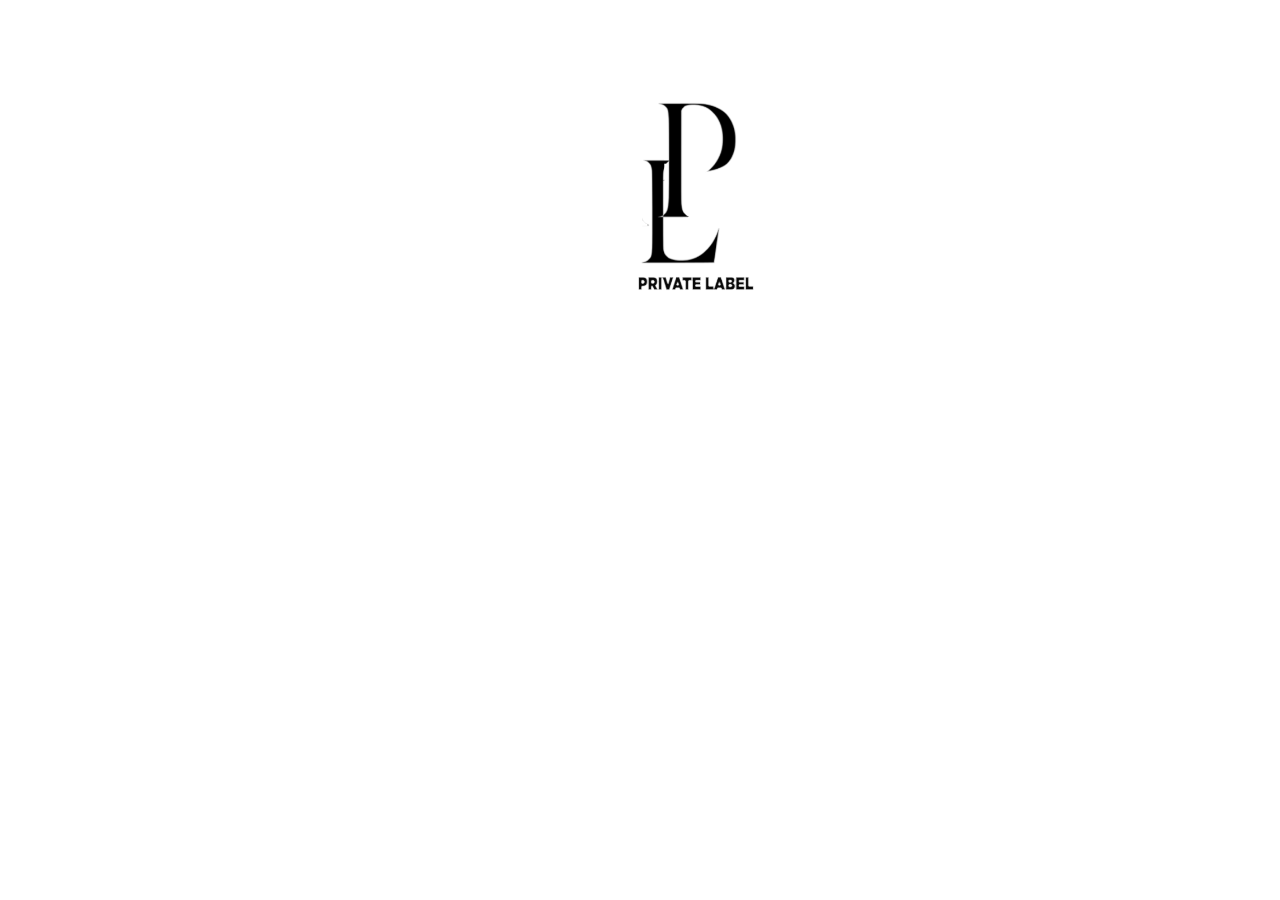
==== private-label.html @ 5413bd38 "Reduce Private Label lockup size" ====
<!doctype html>
<html lang="en">
<meta charset="utf-8">
<meta name="viewport" content="width=device-width, initial-scale=1">
<title>Private Label — Interlock</title>
<link rel="stylesheet" href="https://fonts.googleapis.com/css2?family=Geist:wght@500&display=swap">
<style>
*{box-sizing:border-box}
body{margin:0;background:#f8f6f0;color:#000;font:500 16px Geist,Arial,sans-serif}
main{position:relative;height:100dvh;overflow:hidden}
.brand{position:absolute;top:clamp(19px,8vh,58px);left:4.5%;font-size:clamp(43px,8vw,94px);line-height:.84;letter-spacing:-.09em}
.brand span{margin-left:.4em}
.heading{position:absolute;left:12px;top:54%;font-size:24px;letter-spacing:-.045em}
.heading::after{content:"";position:absolute;left:-12px;top:29px;border-top:1px dashed;width:calc(100% + 12px);pointer-events:none}
button{font:inherit;background:none;border:0;color:inherit;cursor:pointer}
.replay{padding:3px 8px 6px 0;font-size:32px;line-height:1}
figure{position:absolute;left:16%;top:43%;width:clamp(100px,12vw,146px);margin:0}
.art{position:relative}
canvas{display:block;width:100%;height:auto}
.ink{position:absolute;inset:0}
.caption{margin-top:9px}
footer{position:absolute;right:4%;bottom:12px;line-height:.95;letter-spacing:-.04em}
footer span{display:block;margin-left:.4em}
footer small{display:block;margin-left:.55em}
@media(max-width:600px){figure{left:50%;translate:-50% 0;top:61%;width:min(30vw,15dvh)}}
.art{overflow:visible;isolation:isolate;background:#07090f;filter:invert(1)}
.art canvas{filter:brightness(0) invert(1)}
.art .ink{mix-blend-mode:difference;z-index:2}
.art .impression{position:relative;inset:auto;opacity:1}
.art .ink,.art .impression{will-change:transform}
@media(prefers-reduced-motion:no-preference){
.play .impression{animation:interlock-p 1.52s cubic-bezier(.41,.23,.25,1) both}
.play .ink{animation:interlock-l 1.46s cubic-bezier(.41,.23,.25,1) .12s both}
.play .caption{animation:interlock-name .42s ease-out 1.74s both}
}
@keyframes interlock-p{0%{opacity:0;transform:translate(clamp(130px,18vw,200px),-9px)}12%{opacity:0}42%{opacity:1}to{opacity:1;transform:translate(0,0)}}
@keyframes interlock-l{0%{opacity:0;transform:translate(clamp(-190px,-17vw,-125px),12px)}12%{opacity:0}42%{opacity:1}to{opacity:1;transform:translate(0,0)}}
@keyframes interlock-name{from{opacity:0}to{opacity:1}}

.art{background:none;filter:none;isolation:auto}
.art canvas{filter:none}
.art .impression,.art .ink{visibility:hidden;animation:none!important}
.art .composite{position:absolute;top:-50%;left:-150%;width:400%;max-width:none;pointer-events:none}
body{background:transparent}
figure{left:calc(49% + min(5.4vw,11dvh,72.5px));top:11%;translate:-50% 0;width:min(9.5vw,19.4dvh,128px)}
@media(max-width:600px){figure{left:68%;top:28%;width:min(21vw,13.2dvh);translate:-50% 0}}
</style>
<main><figure aria-label="Private Label">
<div class="art"><canvas class="impression" aria-hidden="true"></canvas><canvas class="ink" aria-hidden="true"></canvas></div>
<canvas class="caption" aria-hidden="true"></canvas>
</figure>

</main>
<script>
const logo=new Image();
const figure=document.querySelector('figure');
let motion;
function replay(){
 const p=document.querySelector('.impression');
 const l=document.querySelector('.ink');
 if(!p.dataset.ready) return;
 cancelAnimationFrame(motion);
 figure.classList.remove('play');
 void figure.offsetWidth;
 figure.classList.add('play');
 let view=document.querySelector('.composite');
 if(!view){
  view=document.createElement('canvas');
  view.className='composite';
  p.parentElement.append(view);
 }
 view.width=p.width*4;
 const insetY=Math.round(p.height/2);
 view.height=p.height+2*insetY;
 const ctx=view.getContext('2d');
 const reduced=matchMedia('(prefers-reduced-motion: reduce)').matches;
 const origin=p.width*1.5;
 const units=p.width/p.getBoundingClientRect().width;
 const reach=Math.min(185,Math.max(125,innerWidth*.17))*units;
 const clamp=x=>Math.max(0,Math.min(1,x));
 const smooth=x=>x*x*(3-2*x);
 const start=performance.now();
 function draw(now){
  const elapsed=reduced?1740:now-start;
  ctx.clearRect(0,0,view.width,view.height);
  for(const [image,direction,lateral,vertical,delay,duration] of [[p,1,.84,-60,0,1520],[l,-1,1.12,24,120,1460]]){
   const t=clamp((elapsed-delay)/duration);
   const remaining=1-smooth(t);
   const x=origin+direction*reach*lateral*remaining;
   const y=insetY+vertical*units*remaining;
   ctx.globalCompositeOperation=direction===1?'source-over':'xor';
   ctx.globalAlpha=smooth(clamp((t-.12)/.50));
   ctx.drawImage(image,x,y);
  }
  ctx.globalAlpha=1;
  if(elapsed<1580) motion=requestAnimationFrame(draw);
 }
 draw(start);
}
window.addEventListener('message',event=>{if(event.origin===location.origin && event.data==='play-private-label') replay();});
logo.onload=()=>{
 const source=document.createElement('canvas');
 const width=source.width=logo.naturalWidth;
 const height=source.height=logo.naturalHeight;
 const ctx=source.getContext('2d');
 ctx.drawImage(logo,0,0);
 const data=ctx.getImageData(0,0,width,height);
 const opacity=new Uint8ClampedArray(width*height);
 for(let i=0;i<opacity.length;i++) opacity[i]=(data.data[i*4]-data.data[i*4+2])*255/235;
 for(let y=0;y<height;y++) for(let x=0;x<width;x++){
  const i=y*width+x, p=i*4;
  const radius=y<height*.89?2:1;
  const edge=Math.min(opacity[i],opacity[i-radius]??0,opacity[i+radius]??0,opacity[i-width*radius]??0,opacity[i+width*radius]??0);
  data.data[p]=data.data[p+1]=data.data[p+2]=0;
  data.data[p+3]=opacity[i]*.2+edge*.8;
 }
 ctx.putImageData(data,0,0);
 const split=Math.round(height*.89);
 const owner=new Int32Array(width*split);
 const regions=[];
 for(let i=0;i<owner.length;i++){
  if(owner[i] || data.data[i*4+3]<170) continue;
  const id=regions.length+1;
  const queue=[i];
  owner[i]=id;
  let left=width;
  for(let j=0;j<queue.length;j++){
   const k=queue[j],x=k%width,y=Math.floor(k/width);
   left=Math.min(left,x);
   for(let dy=-1;dy<=1;dy++) for(let dx=-1;dx<=1;dx++){
    if(x+dx<0||x+dx>=width||y+dy<0||y+dy>=split) continue;
    const n=k+dy*width+dx;
    if(!owner[n]&&data.data[n*4+3]>=170){owner[n]=id;queue.push(n);}
   }
  }
  regions.push({id,left,size:queue.length});
 }
 const letters=regions.sort((a,b)=>b.size-a.size).slice(0,2).sort((a,b)=>a.left-b.left);
 const separated=letters.length===2 && letters[1].size>width;
 const pShape=letters[0]?.id;
 for(const [selector,top,length] of [['.ink',0,split],['.impression',0,split],['.caption',split,height-split]]){
  const canvas=document.querySelector(selector);
  canvas.width=width;
  canvas.height=length;
  const paint=canvas.getContext('2d');
  paint.drawImage(source,0,top,width,length,0,0,width,length);
  if(selector!=='.caption'){
   const layer=paint.getImageData(0,0,width,length);
   for(let y=0;y<length;y++) for(let x=0;x<width;x++){
    const u=x/width,v=y/height;
    const letter=owner[y*width+x] || owner[y*width+x-1] || owner[y*width+x+1] || owner[(y-1)*width+x] || owner[(y+1)*width+x];
    const innerHook=v>=.326 && v<.429 && u>=.465;
    const isP=innerHook || (separated&&letter?letter===pShape:
     v<.30 || (u<.28&&v<.67) || (u>.465&&v<.429));
    if(isP!==(selector==='.impression')) layer.data[(y*width+x)*4+3]=0;
    else{
     const alpha=(y*width+x)*4+3;
     layer.data[alpha]=Math.max(0,Math.min(255,(layer.data[alpha]-22)*1.16));
    }
   }
   if(selector==='.impression'){
    const visited=new Uint8Array(width*length);
    let main=[];
    for(let start=0;start<visited.length;start++){
     if(visited[start]||!layer.data[start*4+3]) continue;
     const group=[start];
     visited[start]=1;
     for(let j=0;j<group.length;j++){
      const point=group[j],x=point%width,y=Math.floor(point/width);
      for(let dy=-1;dy<=1;dy++) for(let dx=-1;dx<=1;dx++){
       if(x+dx<0||x+dx>=width||y+dy<0||y+dy>=length) continue;
       const next=point+dx+dy*width;
       if(!visited[next]&&layer.data[next*4+3]){
        visited[next]=1;
        group.push(next);
       }
      }
     }
     if(group.length>main.length) main=group;
    }
    for(const point of main) visited[point]=2;
    for(let i=0;i<visited.length;i++) if(visited[i]!==2) layer.data[i*4+3]=0;
   }
   paint.putImageData(layer,0,0);
  }
 }
 document.querySelector('.impression').dataset.ready="true";
 replay();
};
logo.src='[data-uri]';
</script>
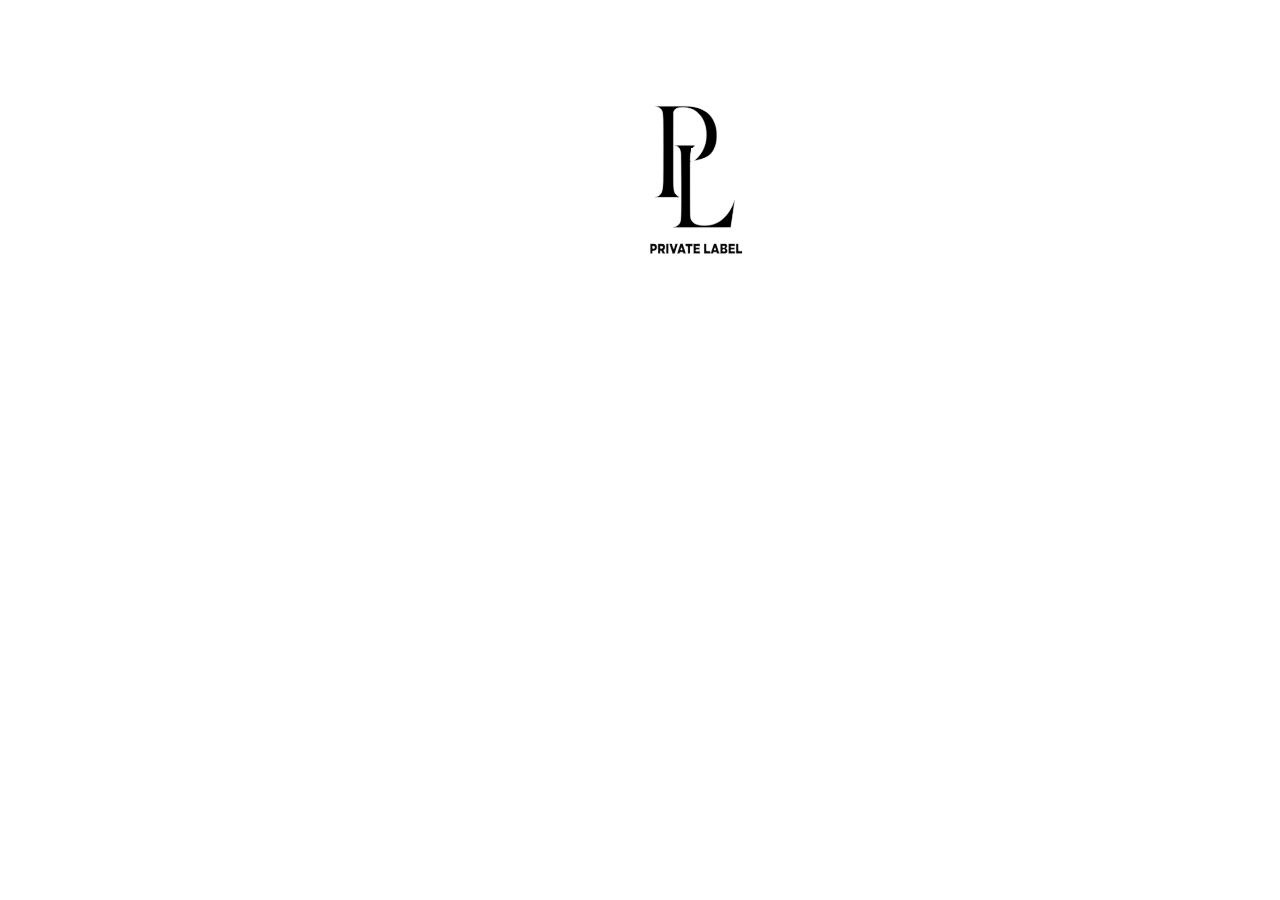
==== commit 09de0718: "Scale down Private Label again" ====
--- a/private-label.html
+++ b/private-label.html
@@ -42,8 +42,8 @@
 .art .impression,.art .ink{visibility:hidden;animation:none!important}
 .art .composite{position:absolute;top:-50%;left:-150%;width:400%;max-width:none;pointer-events:none}
 body{background:transparent}
-figure{left:calc(49% + min(5.4vw,11dvh,72.5px));top:11%;translate:-50% 0;width:min(9.5vw,19.4dvh,128px)}
-@media(max-width:600px){figure{left:68%;top:28%;width:min(21vw,13.2dvh);translate:-50% 0}}
+figure{left:calc(49% + min(5.4vw,11dvh,72.5px));top:11%;translate:-50% 0;width:min(7.6vw,15.5dvh,102px)}
+@media(max-width:600px){figure{left:68%;top:28%;width:min(16.8vw,10.6dvh);translate:-50% 0}}
 </style>
 <main><figure aria-label="Private Label">
 <div class="art"><canvas class="impression" aria-hidden="true"></canvas><canvas class="ink" aria-hidden="true"></canvas></div>
@@ -203,3 +203,4 @@
 
 
 
+
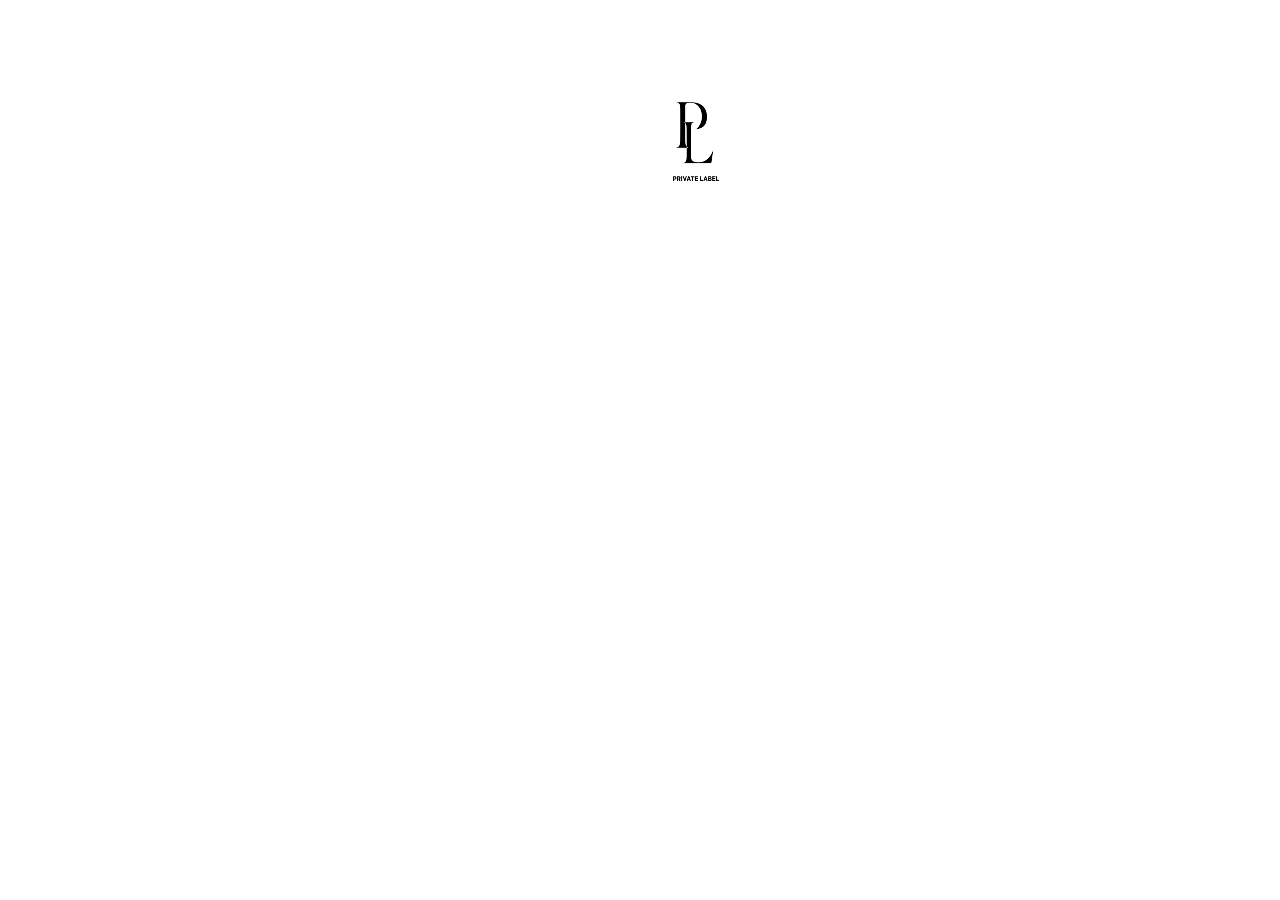
==== commit d6c63f6a: "Halve the Private Label logo size" ====
--- a/private-label.html
+++ b/private-label.html
@@ -40,10 +40,10 @@
 .art{background:none;filter:none;isolation:auto}
 .art canvas{filter:none}
 .art .impression,.art .ink{visibility:hidden;animation:none!important}
-.art .composite{position:absolute;top:-50%;left:-150%;width:400%;max-width:none;pointer-events:none}
+.art .composite{position:absolute;top:-100%;left:-350%;width:800%;max-width:none;pointer-events:none}
 body{background:transparent}
-figure{left:calc(49% + min(5.4vw,11dvh,72.5px));top:11%;translate:-50% 0;width:min(7.6vw,15.5dvh,102px)}
-@media(max-width:600px){figure{left:68%;top:28%;width:min(16.8vw,10.6dvh);translate:-50% 0}}
+figure{left:calc(49% + min(5.4vw,11dvh,72.5px));top:11%;translate:-50% 0;width:min(3.8vw,7.75dvh,51px)}
+@media(max-width:600px){figure{left:68%;top:28%;width:min(8.4vw,5.3dvh);translate:-50% 0}}
 </style>
 <main><figure aria-label="Private Label">
 <div class="art"><canvas class="impression" aria-hidden="true"></canvas><canvas class="ink" aria-hidden="true"></canvas></div>
@@ -69,12 +69,12 @@
   view.className='composite';
   p.parentElement.append(view);
  }
- view.width=p.width*4;
- const insetY=Math.round(p.height/2);
+ view.width=p.width*8;
+ const insetY=p.height;
  view.height=p.height+2*insetY;
  const ctx=view.getContext('2d');
  const reduced=matchMedia('(prefers-reduced-motion: reduce)').matches;
- const origin=p.width*1.5;
+ const origin=p.width*3.5;
  const units=p.width/p.getBoundingClientRect().width;
  const reach=Math.min(185,Math.max(125,innerWidth*.17))*units;
  const clamp=x=>Math.max(0,Math.min(1,x));
@@ -204,3 +204,4 @@
 
 
 
+
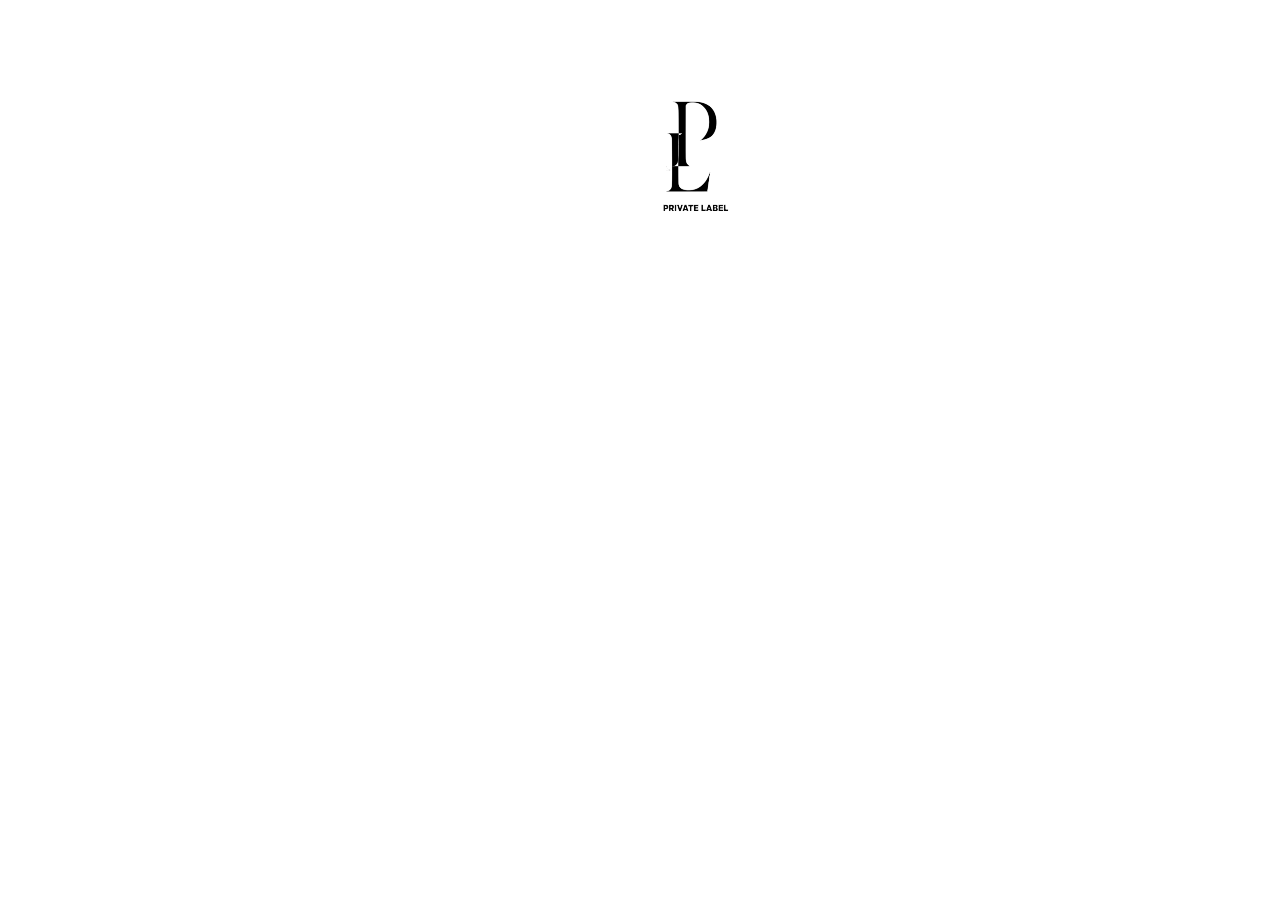
==== commit 1a30af0f: "Set Private Label to half its original size" ====
--- a/private-label.html
+++ b/private-label.html
@@ -42,8 +42,8 @@
 .art .impression,.art .ink{visibility:hidden;animation:none!important}
 .art .composite{position:absolute;top:-100%;left:-350%;width:800%;max-width:none;pointer-events:none}
 body{background:transparent}
-figure{left:calc(49% + min(5.4vw,11dvh,72.5px));top:11%;translate:-50% 0;width:min(3.8vw,7.75dvh,51px)}
-@media(max-width:600px){figure{left:68%;top:28%;width:min(8.4vw,5.3dvh);translate:-50% 0}}
+figure{left:calc(49% + min(5.4vw,11dvh,72.5px));top:11%;translate:-50% 0;width:min(5.4vw,11dvh,72.5px)}
+@media(max-width:600px){figure{left:68%;top:28%;width:min(12vw,7.5dvh);translate:-50% 0}}
 </style>
 <main><figure aria-label="Private Label">
 <div class="art"><canvas class="impression" aria-hidden="true"></canvas><canvas class="ink" aria-hidden="true"></canvas></div>
@@ -205,3 +205,4 @@
 
 
 
+
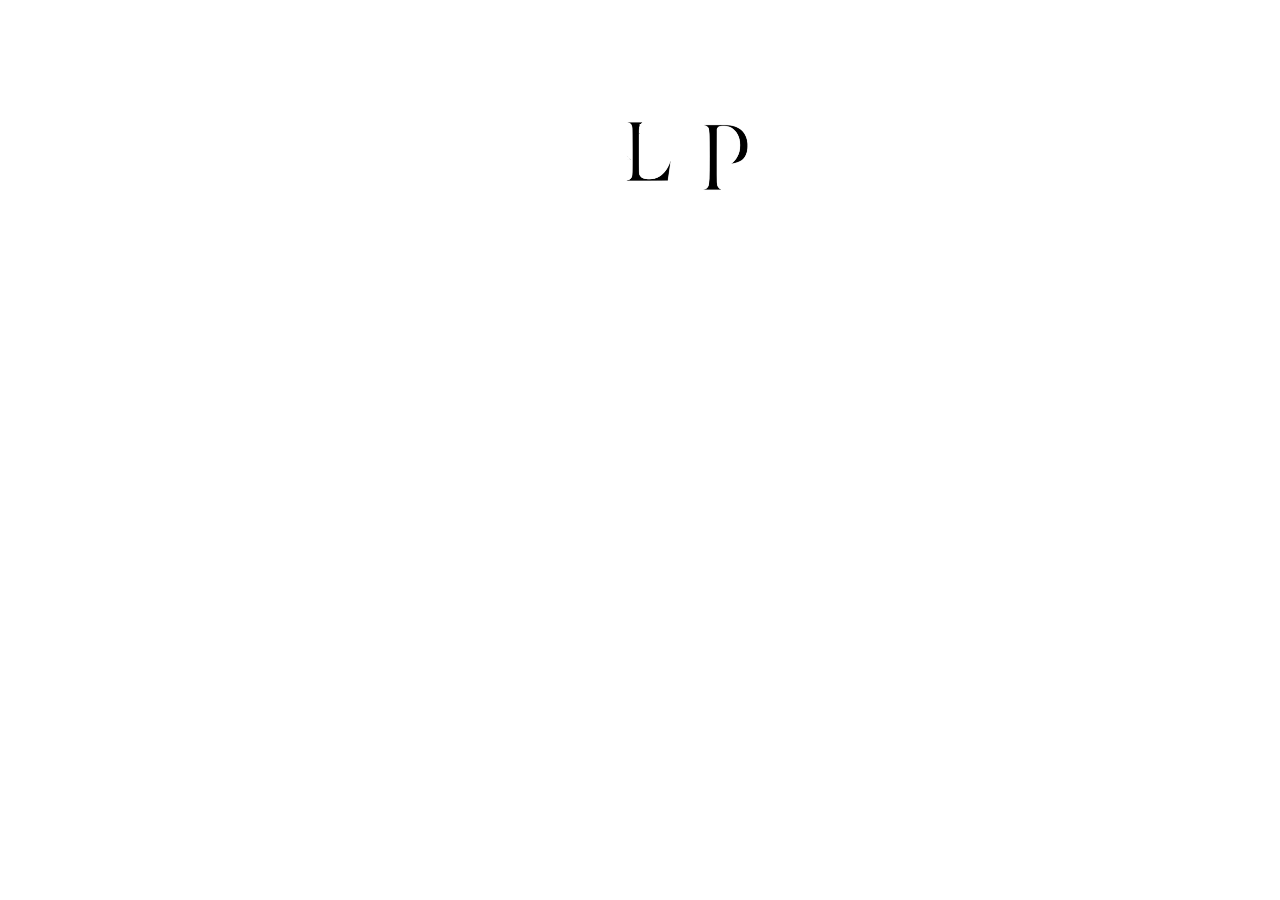
==== commit 01594930: "Publish approved project layouts, responsive details and letter choreography" ====
--- a/private-label.html
+++ b/private-label.html
@@ -18,7 +18,7 @@
 .art{position:relative}
 canvas{display:block;width:100%;height:auto}
 .ink{position:absolute;inset:0}
-.caption{margin-top:9px}
+.caption{margin-top:2px}
 footer{position:absolute;right:4%;bottom:12px;line-height:.95;letter-spacing:-.04em}
 footer span{display:block;margin-left:.4em}
 footer small{display:block;margin-left:.55em}
@@ -44,7 +44,7 @@
 body{background:transparent}
 figure{left:calc(49% + min(5.4vw,11dvh,72.5px));top:11%;translate:-50% 0;width:min(5.4vw,11dvh,72.5px)}
 @media(max-width:600px){figure{left:68%;top:28%;width:min(12vw,7.5dvh);translate:-50% 0}}
-</style>
+.play .caption{animation:none!important}</style>
 <main><figure aria-label="Private Label">
 <div class="art"><canvas class="impression" aria-hidden="true"></canvas><canvas class="ink" aria-hidden="true"></canvas></div>
 <canvas class="caption" aria-hidden="true"></canvas>
@@ -55,49 +55,9 @@
 const logo=new Image();
 const figure=document.querySelector('figure');
 let motion;
-function replay(){
- const p=document.querySelector('.impression');
- const l=document.querySelector('.ink');
- if(!p.dataset.ready) return;
- cancelAnimationFrame(motion);
- figure.classList.remove('play');
- void figure.offsetWidth;
- figure.classList.add('play');
- let view=document.querySelector('.composite');
- if(!view){
-  view=document.createElement('canvas');
-  view.className='composite';
-  p.parentElement.append(view);
- }
- view.width=p.width*8;
- const insetY=p.height;
- view.height=p.height+2*insetY;
- const ctx=view.getContext('2d');
- const reduced=matchMedia('(prefers-reduced-motion: reduce)').matches;
- const origin=p.width*3.5;
- const units=p.width/p.getBoundingClientRect().width;
- const reach=Math.min(185,Math.max(125,innerWidth*.17))*units;
- const clamp=x=>Math.max(0,Math.min(1,x));
- const smooth=x=>x*x*(3-2*x);
- const start=performance.now();
- function draw(now){
-  const elapsed=reduced?1740:now-start;
-  ctx.clearRect(0,0,view.width,view.height);
-  for(const [image,direction,lateral,vertical,delay,duration] of [[p,1,.84,-60,0,1520],[l,-1,1.12,24,120,1460]]){
-   const t=clamp((elapsed-delay)/duration);
-   const remaining=1-smooth(t);
-   const x=origin+direction*reach*lateral*remaining;
-   const y=insetY+vertical*units*remaining;
-   ctx.globalCompositeOperation=direction===1?'source-over':'xor';
-   ctx.globalAlpha=smooth(clamp((t-.12)/.50));
-   ctx.drawImage(image,x,y);
-  }
-  ctx.globalAlpha=1;
-  if(elapsed<1580) motion=requestAnimationFrame(draw);
- }
- draw(start);
-}
-window.addEventListener('message',event=>{if(event.origin===location.origin && event.data==='play-private-label') replay();});
+let captionMotion;
+function replay(){const p=document.querySelector('.impression'),l=document.querySelector('.ink'),caption=document.querySelector('.caption');if(!p.dataset.ready)return;if(p.getBoundingClientRect().width<=0){cancelAnimationFrame(motion);motion=requestAnimationFrame(replay);return}cancelAnimationFrame(motion);captionMotion?.cancel();caption.style.opacity='0';figure.classList.remove('play');void figure.offsetWidth;figure.classList.add('play');let view=document.querySelector('.composite');if(!view){view=document.createElement('canvas');view.className='composite';p.parentElement.append(view)}view.width=p.width*8;const insetY=p.height;view.height=p.height+2*insetY;const ctx=view.getContext('2d'),reduced=matchMedia('(prefers-reduced-motion: reduce)').matches,origin=p.width*3.5,units=p.width/p.getBoundingClientRect().width;const clamp=t=>Math.max(0,Math.min(1,t)),smooth=t=>t*t*(3-2*t);const maxVertical=p.height*.78;const starts=[{image:p,x:(105+Math.random()*70)*units,y:(Math.random()*2-1)*maxVertical},{image:l,x:-(105+Math.random()*70)*units,y:(Math.random()*2-1)*maxVertical}].map((s,index)=>({...s,index,delay:Math.random()*130,duration:1750+Math.random()*350}));document.documentElement.dataset.entryDirections='P:right; L:left; straight';const finish=Math.max(...starts.map(s=>s.delay+s.duration)),start=performance.now();function draw(now){const elapsed=reduced?finish:now-start;ctx.clearRect(0,0,view.width,view.height);for(const entry of starts){const t=clamp((elapsed-entry.delay)/entry.duration),remaining=1-smooth(t);ctx.globalCompositeOperation=entry.index===0?'source-over':'xor';ctx.globalAlpha=smooth(clamp((t-.06)/.48));ctx.drawImage(entry.image,origin+entry.x*remaining,insetY+entry.y*remaining)}ctx.globalAlpha=1;if(elapsed<finish)motion=requestAnimationFrame(draw);else captionMotion=caption.animate([{opacity:0},{opacity:1}],{duration:reduced?0:620,delay:reduced?0:750,easing:'ease',fill:'both'})}draw(start)}
+window.addEventListener('message',event=>{if((event.origin===location.origin||location.protocol==='file:')&&event.data==='play-private-label') replay();});
 logo.onload=()=>{
  const source=document.createElement('canvas');
  const width=source.width=logo.naturalWidth;
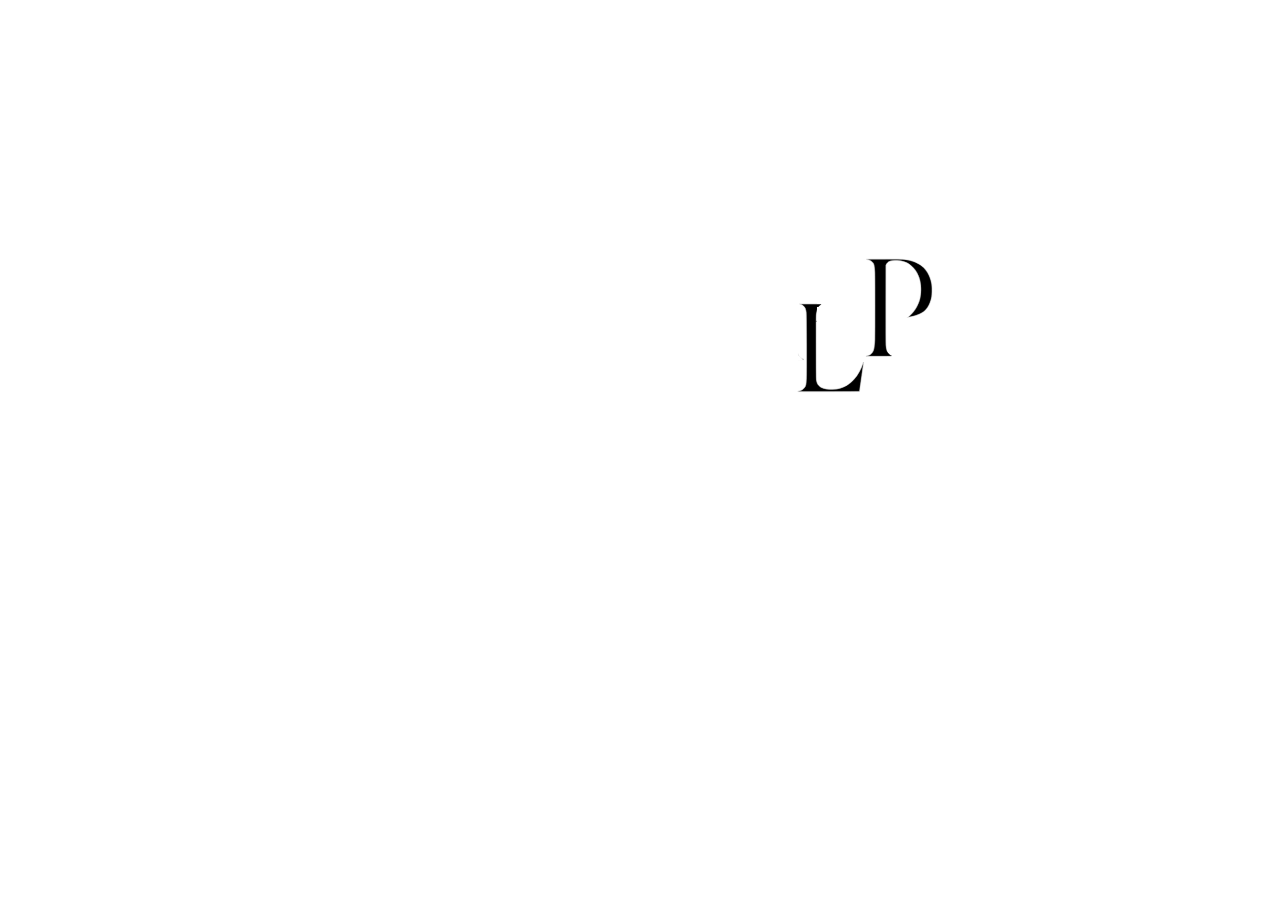
==== commit e0157551: "Relocate Private Label and increase logo size by fifty percent" ====
--- a/private-label.html
+++ b/private-label.html
@@ -42,8 +42,8 @@
 .art .impression,.art .ink{visibility:hidden;animation:none!important}
 .art .composite{position:absolute;top:-100%;left:-350%;width:800%;max-width:none;pointer-events:none}
 body{background:transparent}
-figure{left:calc(49% + min(5.4vw,11dvh,72.5px));top:11%;translate:-50% 0;width:min(5.4vw,11dvh,72.5px)}
-@media(max-width:600px){figure{left:68%;top:28%;width:min(12vw,7.5dvh);translate:-50% 0}}
+figure{left:67%;top:30%;translate:-50% 0;width:min(8.1vw,16.5dvh,108.75px)}
+@media(max-width:600px){figure{left:68%;top:28%;width:min(18vw,11.25dvh);translate:-50% 0}}
 .play .caption{animation:none!important}</style>
 <main><figure aria-label="Private Label">
 <div class="art"><canvas class="impression" aria-hidden="true"></canvas><canvas class="ink" aria-hidden="true"></canvas></div>
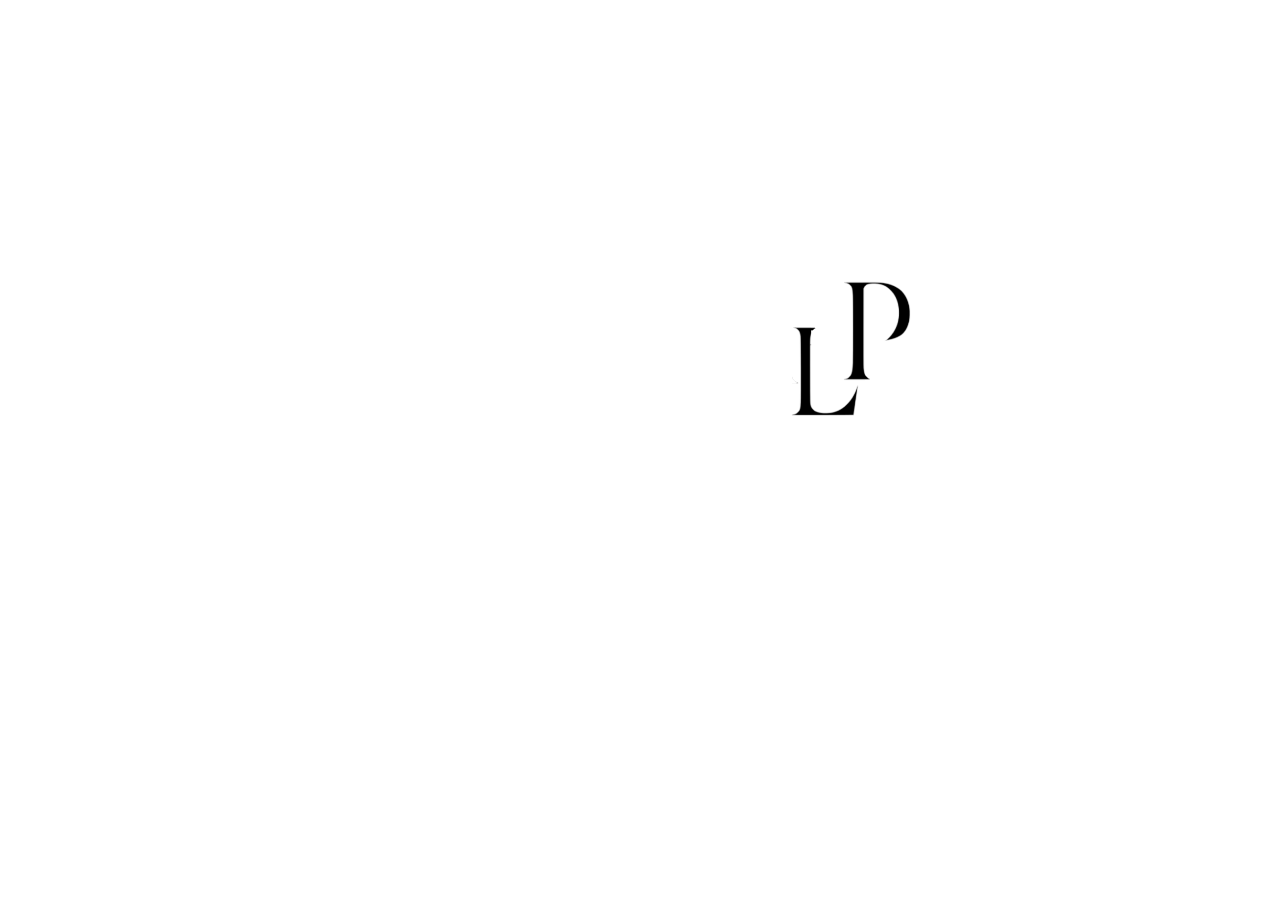
==== commit f15d906a: "Start Private Label once per reveal and halve caption timing" ====
--- a/private-label.html
+++ b/private-label.html
@@ -56,7 +56,8 @@
 const figure=document.querySelector('figure');
 let motion;
 let captionMotion;
-function replay(){const p=document.querySelector('.impression'),l=document.querySelector('.ink'),caption=document.querySelector('.caption');if(!p.dataset.ready)return;if(p.getBoundingClientRect().width<=0){cancelAnimationFrame(motion);motion=requestAnimationFrame(replay);return}cancelAnimationFrame(motion);captionMotion?.cancel();caption.style.opacity='0';figure.classList.remove('play');void figure.offsetWidth;figure.classList.add('play');let view=document.querySelector('.composite');if(!view){view=document.createElement('canvas');view.className='composite';p.parentElement.append(view)}view.width=p.width*8;const insetY=p.height;view.height=p.height+2*insetY;const ctx=view.getContext('2d'),reduced=matchMedia('(prefers-reduced-motion: reduce)').matches,origin=p.width*3.5,units=p.width/p.getBoundingClientRect().width;const clamp=t=>Math.max(0,Math.min(1,t)),smooth=t=>t*t*(3-2*t);const maxVertical=p.height*.78;const starts=[{image:p,x:(105+Math.random()*70)*units,y:(Math.random()*2-1)*maxVertical},{image:l,x:-(105+Math.random()*70)*units,y:(Math.random()*2-1)*maxVertical}].map((s,index)=>({...s,index,delay:Math.random()*130,duration:1750+Math.random()*350}));document.documentElement.dataset.entryDirections='P:right; L:left; straight';const finish=Math.max(...starts.map(s=>s.delay+s.duration)),start=performance.now();function draw(now){const elapsed=reduced?finish:now-start;ctx.clearRect(0,0,view.width,view.height);for(const entry of starts){const t=clamp((elapsed-entry.delay)/entry.duration),remaining=1-smooth(t);ctx.globalCompositeOperation=entry.index===0?'source-over':'xor';ctx.globalAlpha=smooth(clamp((t-.06)/.48));ctx.drawImage(entry.image,origin+entry.x*remaining,insetY+entry.y*remaining)}ctx.globalAlpha=1;if(elapsed<finish)motion=requestAnimationFrame(draw);else captionMotion=caption.animate([{opacity:0},{opacity:1}],{duration:reduced?0:620,delay:reduced?0:750,easing:'ease',fill:'both'})}draw(start)}
+let pendingPlay=false;
+function replay(){const p=document.querySelector('.impression'),l=document.querySelector('.ink'),caption=document.querySelector('.caption');if(!p.dataset.ready){pendingPlay=true;return}if(p.getBoundingClientRect().width<=0){pendingPlay=true;return}pendingPlay=false;cancelAnimationFrame(motion);captionMotion?.cancel();caption.style.opacity='0';let view=document.querySelector('.composite');if(!view){view=document.createElement('canvas');view.className='composite';p.parentElement.append(view)}view.width=p.width*8;const insetY=p.height;view.height=p.height+2*insetY;const ctx=view.getContext('2d'),reduced=matchMedia('(prefers-reduced-motion: reduce)').matches,origin=p.width*3.5,units=p.width/p.getBoundingClientRect().width;const clamp=t=>Math.max(0,Math.min(1,t)),smooth=t=>t*t*(3-2*t);const maxVertical=p.height*.78;const starts=[{image:p,x:(105+Math.random()*70)*units,y:(Math.random()*2-1)*maxVertical},{image:l,x:-(105+Math.random()*70)*units,y:(Math.random()*2-1)*maxVertical}].map((s,index)=>({...s,index,delay:Math.random()*130,duration:1750+Math.random()*350}));document.documentElement.dataset.entryDirections='P:right; L:left; straight';const finish=Math.max(...starts.map(s=>s.delay+s.duration));let start;function draw(now){if(start===undefined){start=now;parent.postMessage('private-label-started',location.origin)}const elapsed=reduced?finish:now-start;ctx.clearRect(0,0,view.width,view.height);for(const entry of starts){const t=clamp((elapsed-entry.delay)/entry.duration),remaining=1-smooth(t);ctx.globalCompositeOperation=entry.index===0?'source-over':'xor';ctx.globalAlpha=smooth(clamp((t-.06)/.48));ctx.drawImage(entry.image,origin+entry.x*remaining,insetY+entry.y*remaining)}ctx.globalAlpha=1;if(elapsed<finish)motion=requestAnimationFrame(draw);else captionMotion=caption.animate([{opacity:0},{opacity:1}],{duration:reduced?0:310,delay:reduced?0:375,easing:'ease',fill:'both'})}motion=requestAnimationFrame(draw)}
 window.addEventListener('message',event=>{if((event.origin===location.origin||location.protocol==='file:')&&event.data==='play-private-label') replay();});
 logo.onload=()=>{
  const source=document.createElement('canvas');
@@ -145,7 +146,7 @@
   }
  }
  document.querySelector('.impression').dataset.ready="true";
- replay();
+ if(pendingPlay||parent===window) replay();
 };
 logo.src='[data-uri]';
 </script>
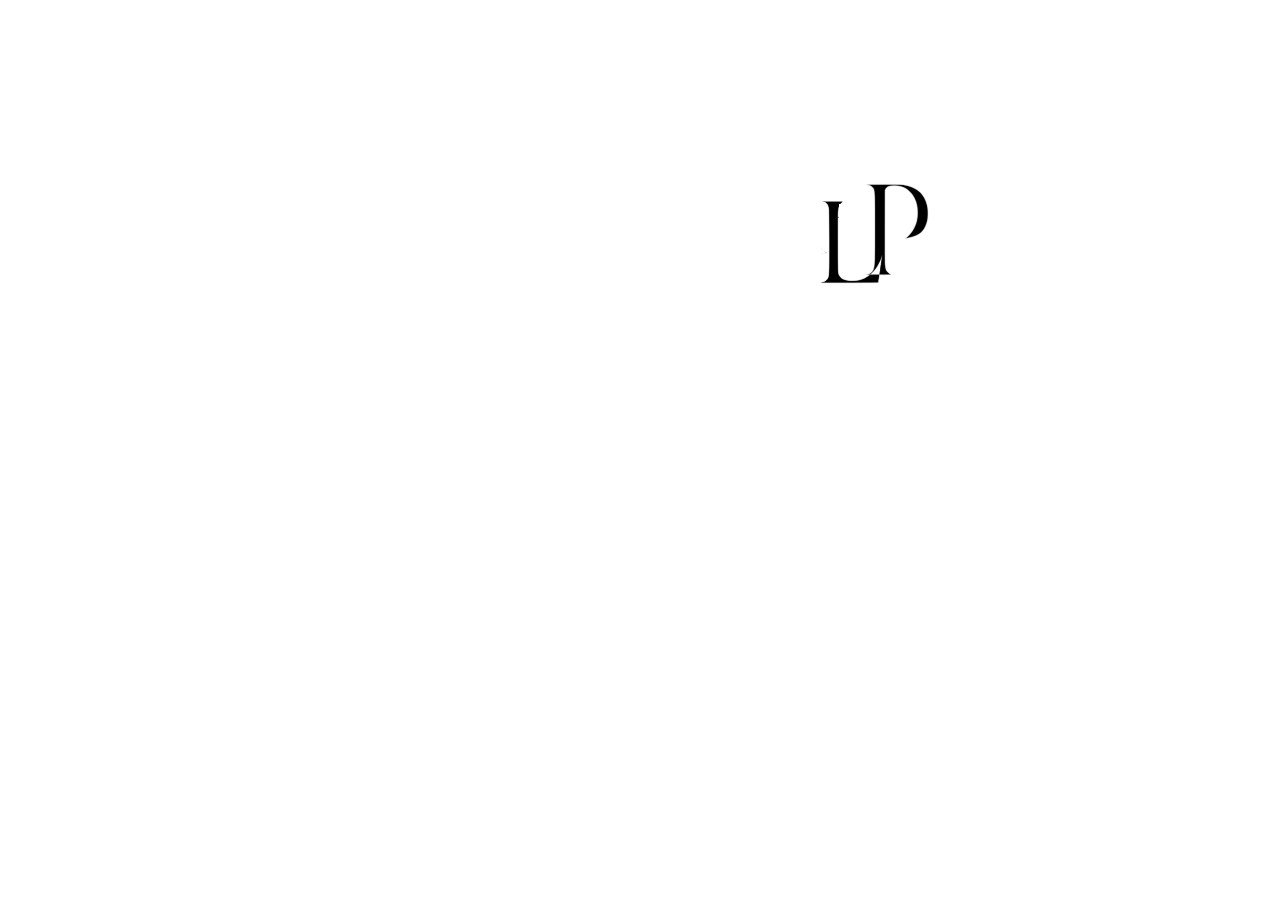
==== commit 7d7f6eb9: "Move Private Label higher right and reduce its size by seven percent" ====
--- a/private-label.html
+++ b/private-label.html
@@ -42,8 +42,8 @@
 .art .impression,.art .ink{visibility:hidden;animation:none!important}
 .art .composite{position:absolute;top:-100%;left:-350%;width:800%;max-width:none;pointer-events:none}
 body{background:transparent}
-figure{left:67%;top:30%;translate:-50% 0;width:min(8.1vw,16.5dvh,108.75px)}
-@media(max-width:600px){figure{left:68%;top:28%;width:min(18vw,11.25dvh);translate:-50% 0}}
+figure{left:69%;top:20%;translate:-50% 0;width:min(7.533vw,15.345dvh,101.1375px)}
+@media(max-width:600px){figure{left:69%;top:20%;width:min(16.74vw,10.4625dvh);translate:-50% 0}}
 .play .caption{animation:none!important}</style>
 <main><figure aria-label="Private Label">
 <div class="art"><canvas class="impression" aria-hidden="true"></canvas><canvas class="ink" aria-hidden="true"></canvas></div>
